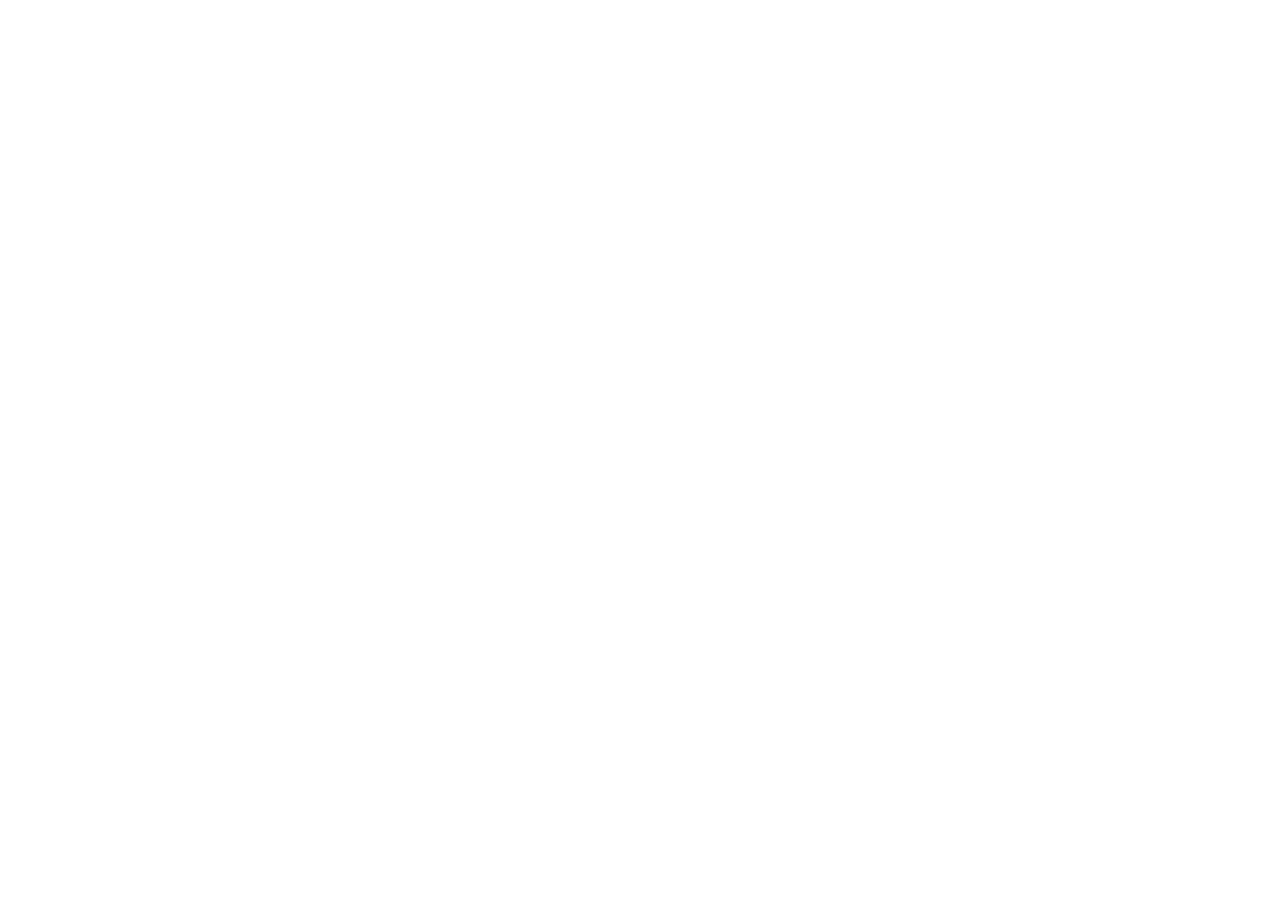
==== index.html @ 0f29ff41 "configuração inicial" ====
<!DOCTYPE html>
<html lang="pt-br">
<head>
    <meta charset="UTF-8">
    <meta http-equiv="X-UA-Compatible" content="IE=edge">
    <meta name="viewport" content="width=device-width, initial-scale=1.0">
    <link rel="stylesheet" href="estilos/login.css">
    <title>Login</title>
</head>
<body>
    
</body>
</html>
---- estilos/login.css ----
/* CONFIGURAÇÃO */

* {
    margin: 0;
    padding: 0;
    box-sizing: border-box;
}
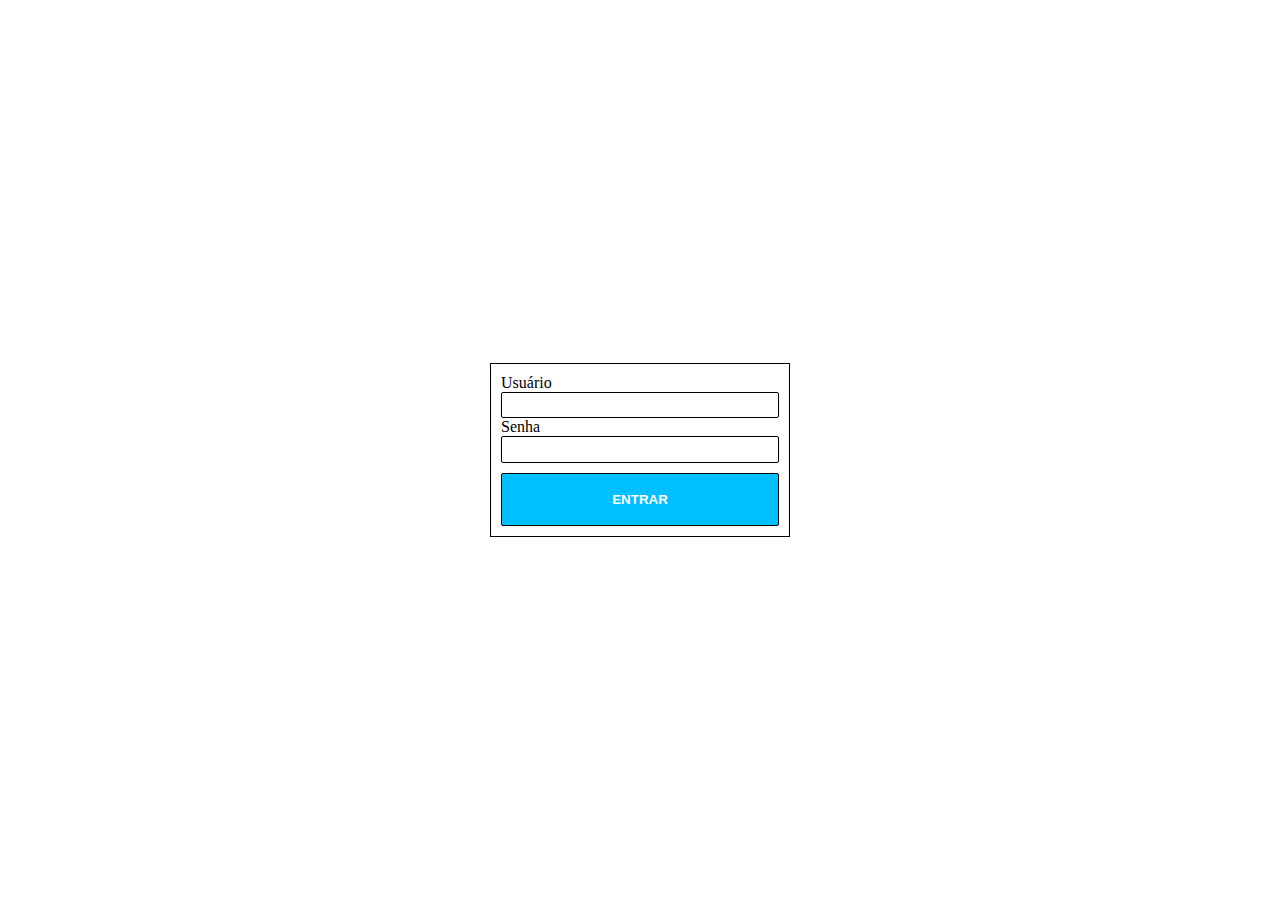
==== commit 1373af48: "login inicial" ====
--- a/index.html
+++ b/index.html
@@ -8,6 +8,16 @@
     <title>Login</title>
 </head>
 <body>
-    
+    <main>
+        <form action="" class="formulario">
+            <label for="user">Usuário</label>
+            <input type="text" id="user">
+
+            <label for="password">Senha</label>
+            <input type="text" id="password">
+
+            <input type="submit" class="button" value="ENTRAR">
+        </form>
+    </main>
 </body>
 </html>--- a/estilos/login.css
+++ b/estilos/login.css
@@ -4,4 +4,43 @@
     margin: 0;
     padding: 0;
     box-sizing: border-box;
+}
+
+main {
+    width: 100vw;
+    height: 100vh;
+
+    display: flex;
+    justify-content: center;
+    align-items: center;
+}
+
+.formulario {
+    width: 300px;
+    height: auto;
+
+    padding: 10px;
+
+    border: 1px solid black;
+
+    display: flex;
+    flex-direction: column;
+}
+
+input {
+    width: auto;
+    height: 2em;
+
+    border: 1px solid black;
+    border-radius: 2px;
+}
+
+.button {
+    height: 4em;
+
+    margin-top: 10px;
+
+    color: white;
+    font-weight: bold;
+    background-color: deepskyblue;
 }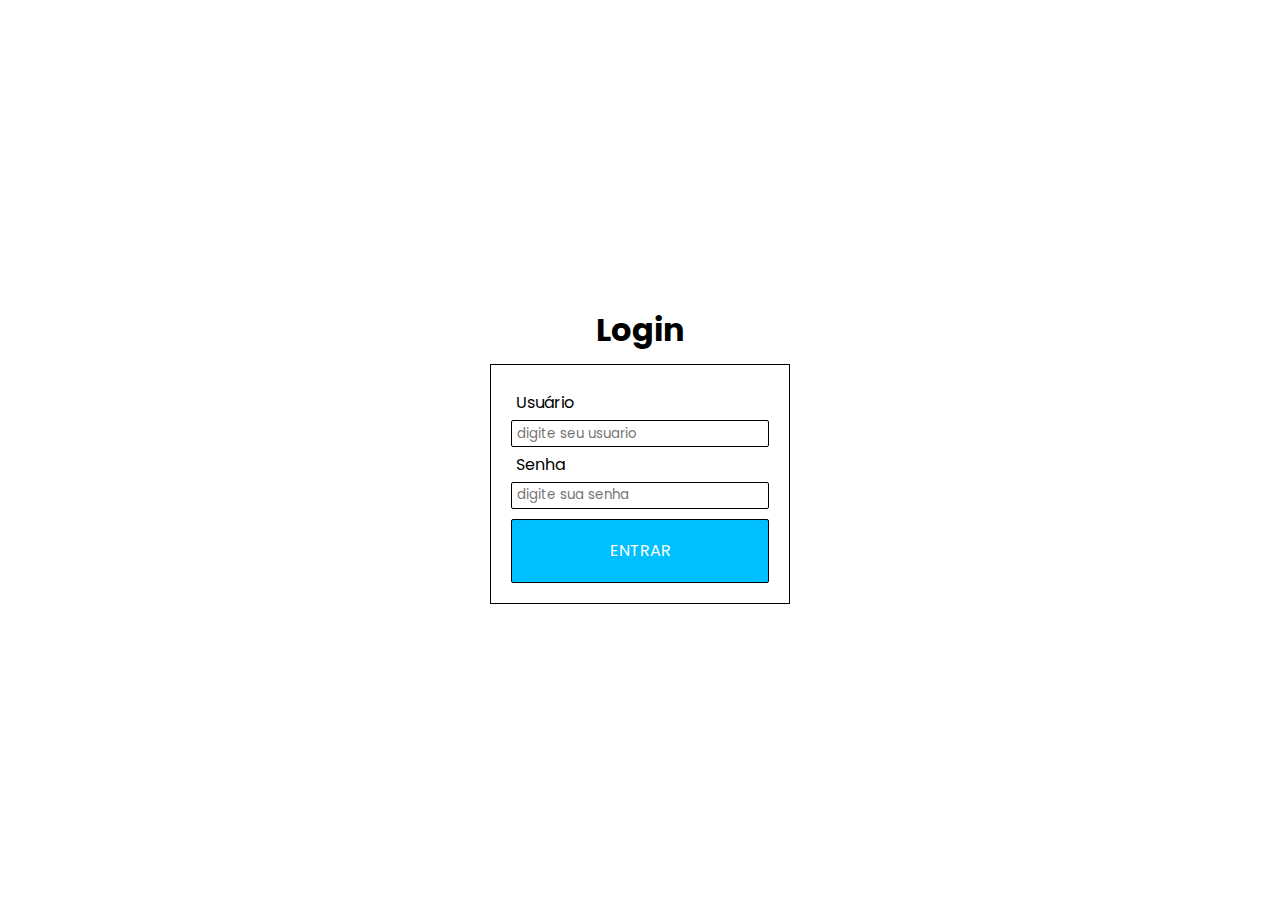
==== commit b730e3eb: "added font icons and stylization" ====
--- a/index.html
+++ b/index.html
@@ -4,17 +4,19 @@
     <meta charset="UTF-8">
     <meta http-equiv="X-UA-Compatible" content="IE=edge">
     <meta name="viewport" content="width=device-width, initial-scale=1.0">
+    <link rel="stylesheet" href="https://fonts.googleapis.com/css?family=Poppins">
     <link rel="stylesheet" href="estilos/login.css">
     <title>Login</title>
 </head>
 <body>
     <main>
+        <h1>Login</h1>
         <form action="" class="formulario">
             <label for="user">Usuário</label>
-            <input type="text" id="user">
+            <input type="text" id="user" placeholder="digite seu usuario" required>
 
             <label for="password">Senha</label>
-            <input type="text" id="password">
+            <input type="password" id="password" placeholder="digite sua senha" required>
 
             <input type="submit" class="button" value="ENTRAR">
         </form>
--- a/estilos/login.css
+++ b/estilos/login.css
@@ -4,6 +4,11 @@
     margin: 0;
     padding: 0;
     box-sizing: border-box;
+    font-family: var(--font_padrao);
+}
+
+:root {
+    --font_padrao: 'Poppins';
 }
 
 main {
@@ -11,15 +16,20 @@
     height: 100vh;
 
     display: flex;
+    flex-direction: column;
     justify-content: center;
     align-items: center;
+}
+
+h1{
+    padding: 10px;
 }
 
 .formulario {
     width: 300px;
     height: auto;
 
-    padding: 10px;
+    padding: 20px;
 
     border: 1px solid black;
 
@@ -27,9 +37,14 @@
     flex-direction: column;
 }
 
+label {
+    padding: 5px;
+}
+
 input {
     width: auto;
     height: 2em;
+    padding: 5px;
 
     border: 1px solid black;
     border-radius: 2px;
@@ -41,6 +56,6 @@
     margin-top: 10px;
 
     color: white;
-    font-weight: bold;
+    font-size: 1rem;
     background-color: deepskyblue;
 }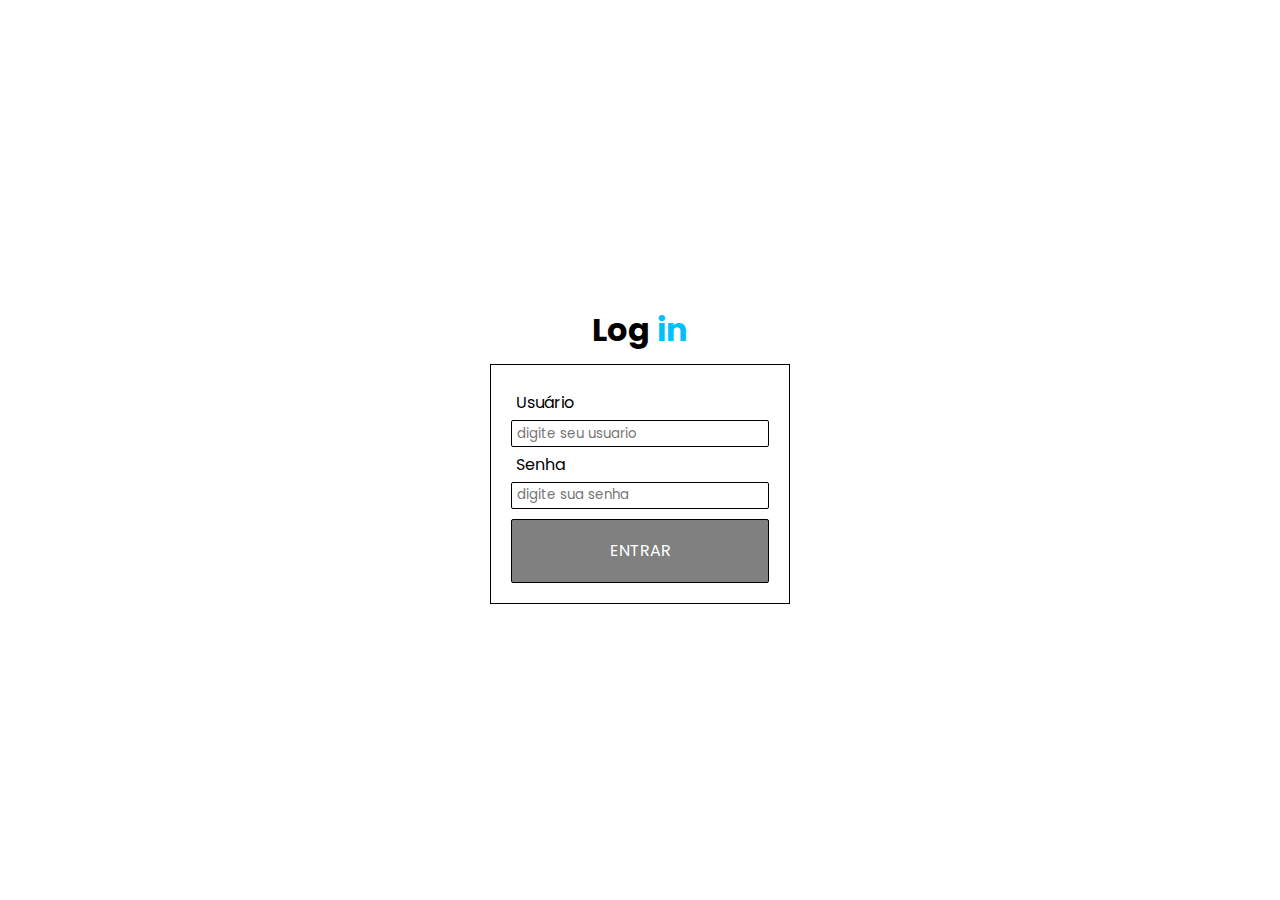
==== commit acfaa6a9: "stylization" ====
--- a/index.html
+++ b/index.html
@@ -10,7 +10,7 @@
 </head>
 <body>
     <main>
-        <h1>Login</h1>
+        <h1>Log <span>in</span></h1>
         <form action="" class="formulario">
             <label for="user">Usuário</label>
             <input type="text" id="user" placeholder="digite seu usuario" required>
--- a/estilos/login.css
+++ b/estilos/login.css
@@ -23,6 +23,10 @@
 
 h1{
     padding: 10px;
+}
+
+span {
+    color: deepskyblue;
 }
 
 .formulario {
@@ -57,5 +61,10 @@
 
     color: white;
     font-size: 1rem;
+    background-color: gray;
+}
+
+.button:hover {
+    color: black;
     background-color: deepskyblue;
 }